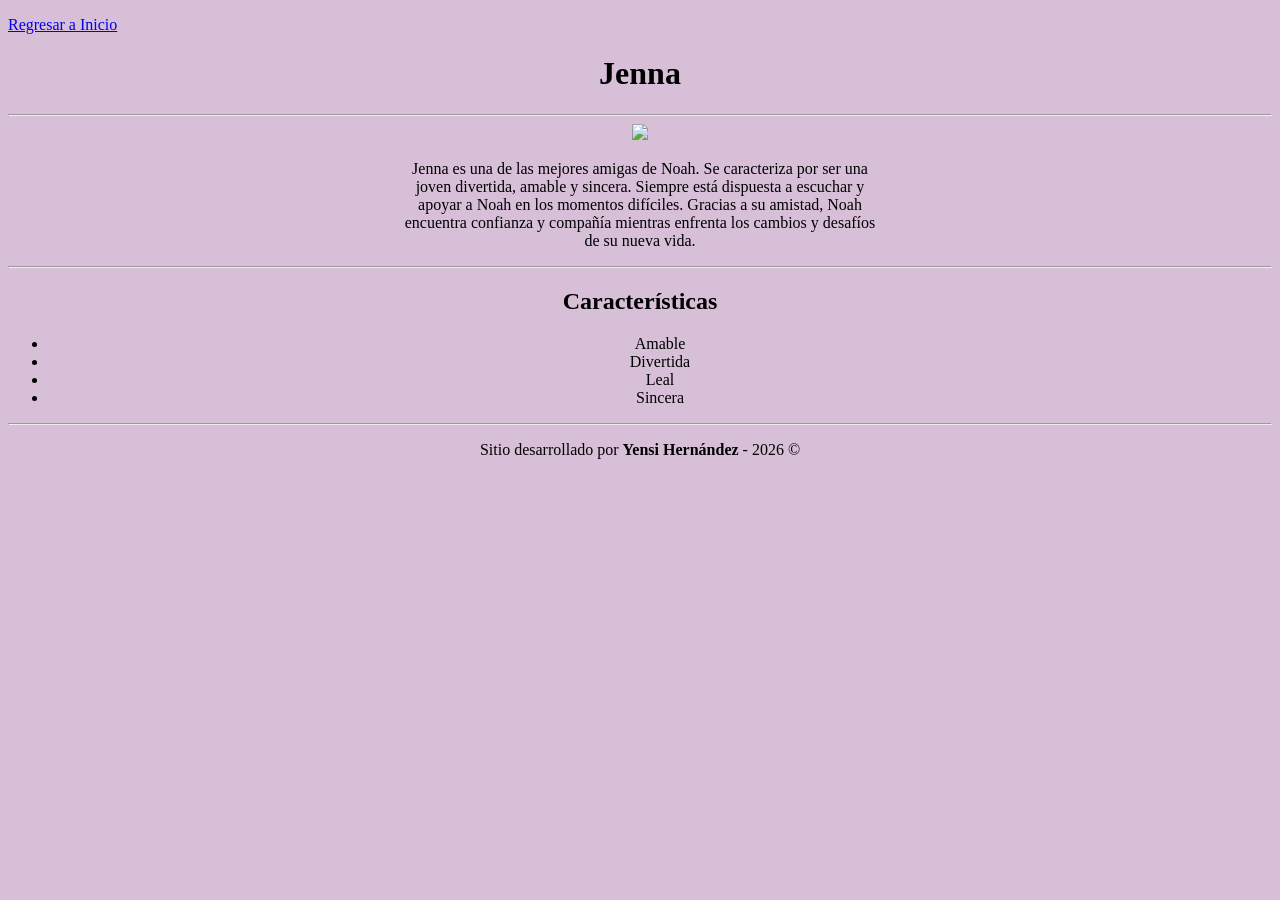
==== Pages/Jenna.html @ 926cfc23 "SE MODIFICÓ index.html Y SE AGREGARON ESTILOS CON CSS EN style.css" ====
<!DOCTYPE html>
<html lang="es">
<head>
<meta charset="UTF-8">
    <meta name="viewport" content="width=device-width, initial-scale=1.0">
    <title>Jenna - Culpa mía</title>
</head>

<body bgcolor="d8bfd8">
    <p>
<a href="index.html">Regresar a Inicio</a>
</p>
<div align="center">
    <h1>Jenna</h1>
    <hr>
    <img src="img/jenna.webp" width="250">
    <p>
    Jenna es una de las mejores amigas de Noah. Se caracteriza por ser una<br>
    joven divertida, amable y sincera. Siempre está dispuesta a escuchar y<br>
    apoyar a Noah en los momentos difíciles. Gracias a su amistad, Noah<br>
    encuentra confianza y compañía mientras enfrenta los cambios y desafíos<br>
    de su nueva vida.
</p>
<hr>
<h2>Características</h2>

<ul>
    <li>Amable</li>
    <li>Divertida</li>
    <li>Leal</li>
    <li>Sincera</li>
</ul>
</div>
 <hr>
</body>
<footer>
<div align ="center">
<p>Sitio desarrollado por <strong>Yensi Hernández </strong>- 2026 ©</p>
       </div>
</footer>
</html>
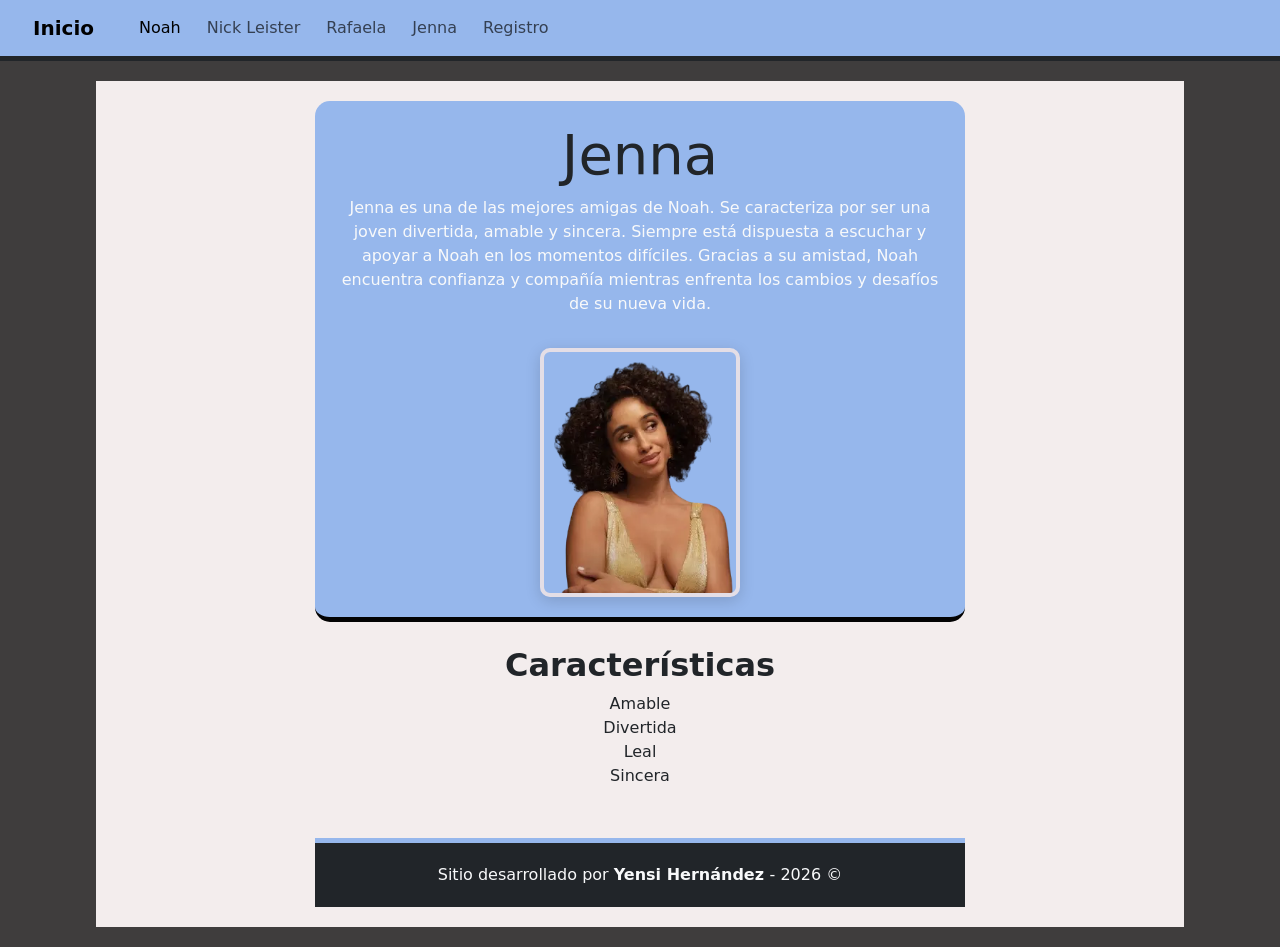
==== commit ced886ba: "Aplicando cambios de refactorización, incluida la implementación de CSS3 Y BOOTSTRAP5" ====
--- a/Pages/Jenna.html
+++ b/Pages/Jenna.html
@@ -4,38 +4,78 @@
 <meta charset="UTF-8">
     <meta name="viewport" content="width=device-width, initial-scale=1.0">
     <title>Jenna - Culpa mía</title>
+    <link rel="stylesheet" href="/css/bootstrap.min.css">
+    <link rel="stylesheet" href="/css/style.css">
 </head>
 
-<body bgcolor="d8bfd8">
-    <p>
-<a href="index.html">Regresar a Inicio</a>
-</p>
-<div align="center">
-    <h1>Jenna</h1>
-    <hr>
-    <img src="img/jenna.webp" width="250">
-    <p>
-    Jenna es una de las mejores amigas de Noah. Se caracteriza por ser una<br>
-    joven divertida, amable y sincera. Siempre está dispuesta a escuchar y<br>
-    apoyar a Noah en los momentos difíciles. Gracias a su amistad, Noah<br>
-    encuentra confianza y compañía mientras enfrenta los cambios y desafíos<br>
-    de su nueva vida.
-</p>
-<hr>
-<h2>Características</h2>
+<body>
+    <nav class="navbar navbar-expand-lg">
+        <div class="container-fluid">
+            <a class="navbar-brand" href="/index.html">Inicio</a>
+            <button class="navbar-toggler" type="button" data-bs-toggle="collapse" data-bs-target="#navbarNav"
+                aria-controls="navbarNav" aria-expanded="false" aria-label="Toggle navigation">
+                <span class="navbar-toggler-icon"></span>
+            </button>
+            <div class="collapse navbar-collapse" id="navbarNav">
+                <ul class="navbar-nav">
+                    <li class="nav-item">
+                        <a class="nav-link active" aria-current="page" href="/Pages/Noah.html">Noah</a>
+                    </li>
+                    <li class="nav-item">
+                        <a class="nav-link" href="/Pages/Nick Leister.html">Nick Leister</a>
+                    </li>
+                    <li class="nav-item">
+                        <a class="nav-link" href="/Pages/Rafaela.html">Rafaela</a>
+                    </li>
+                    <li class="nav-item">
+                        <a class="nav-link" href="/Pages/Jenna.html">Jenna</a>
+                    </li>
+                    <li class="nav-item">
+                        <a class="nav-link" href="/Pages/Registro.html">Registro</a>
+                    </li>
+                </ul>
+            </div>
+        </div>
+    </nav>
 
-<ul>
-    <li>Amable</li>
-    <li>Divertida</li>
-    <li>Leal</li>
-    <li>Sincera</li>
-</ul>
-</div>
- <hr>
-</body>
-<footer>
-<div align ="center">
-<p>Sitio desarrollado por <strong>Yensi Hernández </strong>- 2026 ©</p>
-       </div>
-</footer>
+    <div class="todo">
+        <div class="contenedor-principal">
+            <header class="header-wiki text-center">
+                <div class="container">
+                    <h1 class="display-4">Jenna</h1>
+                    <p>
+                        Jenna es una de las mejores amigas de Noah. Se caracteriza por ser una<br>
+                        joven divertida, amable y sincera. Siempre está dispuesta a escuchar y<br>
+                        apoyar a Noah en los momentos difíciles. Gracias a su amistad, Noah<br>
+                        encuentra confianza y compañía mientras enfrenta los cambios y desafíos<br>
+                        de su nueva vida.
+                    </p>
+                    <img src="/img/Jenna.webp" alt="Jenna" class="img-culpamia img-fluid mt-3"
+                        style="width: 100%; max-width: 200px;">
+                </div>
+            </header>
+
+            <section class="my-4">
+                <div class="container text-center text-dark" style="color: #000000;">
+                    <h2>Características</h2>
+                    <ul class="list-unstyled">
+                        <li>Amable</li>
+                        <li>Divertida</li>
+                        <li>Leal</li>
+                        <li>Sincera</li>
+                    </ul>
+                </div>
+            </section>
+
+            <div class="footer">
+                <footer>
+                    <div class="container text-center">
+                        <p class="mb-0">Sitio desarrollado por <strong>Yensi Hernández </strong>- 2026 ©</p>
+                    </div>
+                </footer>
+            </div>
+        </div>
+
+         <script src="https://cdn.jsdelivr.net/npm/bootstrap@5.3.0/dist/js/bootstrap.bundle.min.js"></script>
+    </body>
 </html>
--- a/css/style.css
+++ b/css/style.css
@@ -0,0 +1,167 @@
+/*CREANDO VARIABLES PARA COLORES*/
+:root {
+    --azul-culpa: #96b7ec;
+    --rojo-culpa: #030303;
+    --oscuro: #212529;
+    --claro: #f8f9fa;
+}
+
+body {
+    background-color: #3f3d3d;
+    color: var(--claro);
+}
+
+nav {
+    background-color: var(--azul-culpa);
+    padding: 10px 0;
+    border-bottom: 5px solid var(--oscuro);
+}
+
+footer {
+    background-color: var(--oscuro);
+    color: var(--claro);
+    padding: 20px 0;
+    border-top: 5px solid var(--azul-culpa);
+    margin-top: 50px;
+    width: 100%;
+}
+
+/*DANDO ESTILO A LAS OPCIONES DEL MENU*/
+nav a {
+    color: var(--oscuro);
+    text-decoration: none;
+    font-weight: bold;
+    padding: 8px 16px;
+    margin: 0 5px;
+    border-radius: 4px;
+    transition: all 0.3s ease;
+}
+
+/*HOVER ES CUANDO COLOCAMOS EL MOUSE SOBRE UN ELEMENTO*/
+nav a:hover {
+    background-color: #e9887b;
+    color: var(--oscuro);
+}
+
+/*AGREGAR ESTILOS A LAS ETIQUETAS H1, H2 Y H3*/
+h1,
+h2,
+h3 {
+    color: var(--oscuro);
+    font-weight: bold;
+}
+
+/*ESTILOS DEL HEADER DE LA WIKI*/
+.header-wiki {
+    background-color: var(--azul-culpa);
+    padding: 20px 15px;
+    border-bottom: 5px solid var(--rojo-culpa);
+    border-radius: 15px 15px 15px 15px; /*Bordes*/
+}
+
+/*ESTILOS DE LA IMAGEN DEL INDEX */
+.img-culpamia{
+    border: 4px solid rgb(228, 222, 230);
+    box-shadow: 0 4px 15px rgba(0, 0, 0, 0.15); /*SOMBRA*/
+    border-radius: 10px;
+    transition: transform 0.3s ease;
+}
+
+.img-culpamia:hover{
+    transform: scale(1.03);
+}
+
+/*CAMBIOS APLICADOS*/
+h5 {
+    color: var(--oscuro);
+    font-weight: bold;
+}
+
+.contenedor-principal {
+    max-width: 1500px;
+    margin: 0 auto;
+    padding: 20px;
+}
+
+.footer {
+    max-width: 100%;
+    margin: 0 auto;
+}
+
+.todo {
+    background-color: #f3eded;
+    width: 85%;
+    margin: 20px auto;
+    min-height: calc(100vh - 65px);
+    display: grid;
+    grid-template-rows: 1fr auto;
+}
+
+.card-personaje {
+    background-color: var(--azul-culpa);
+    width: 10rem;
+    height: 12rem;
+    color: var(--oscuro);
+    text-decoration: none;
+    font-weight: bold;
+    padding: 8px 16px;
+    margin: 0 5px;
+    border-radius: 4px;
+    border: 2px solid var(--rojo-culpa);
+    transition: all 0.3s ease;
+}
+
+
+.card-personaje:hover {
+    transform: scale(1.03);
+    box-shadow: var(--azul-culpa) 0px 4px 15px;
+}
+
+.img-personaje {
+    max-width: 100%;
+    max-height: 100%;
+    object-fit: cover;
+    filter: drop-shadow(4px 4px 8px var(--oscuro));
+}
+
+.img-personaje img {
+    max-width: 100%;
+    max-height: 100%;
+    object-fit: cover;
+    filter: drop-shadow(4px 4px 8px var(--oscuro));
+}
+
+.img-personaje img {
+    width: 100px;
+    height: auto;
+}
+
+.personaje {
+  background-color: #4285f4; /* color del cuadro */
+  padding: 10px;
+  margin: 10px;
+  width: 200px;
+  text-align: center;
+  border-radius: 10px;
+}
+
+.personaje img {
+  width: 100%;
+  border-radius: 10px;
+}
+
+.card-personaje {
+  background-color: #96b7ec !important;
+  border-radius: 10px;
+}
+
+.card-personaje .card-title {
+  color: #1b1b1a; /
+}
+
+
+
+
+
+
+
